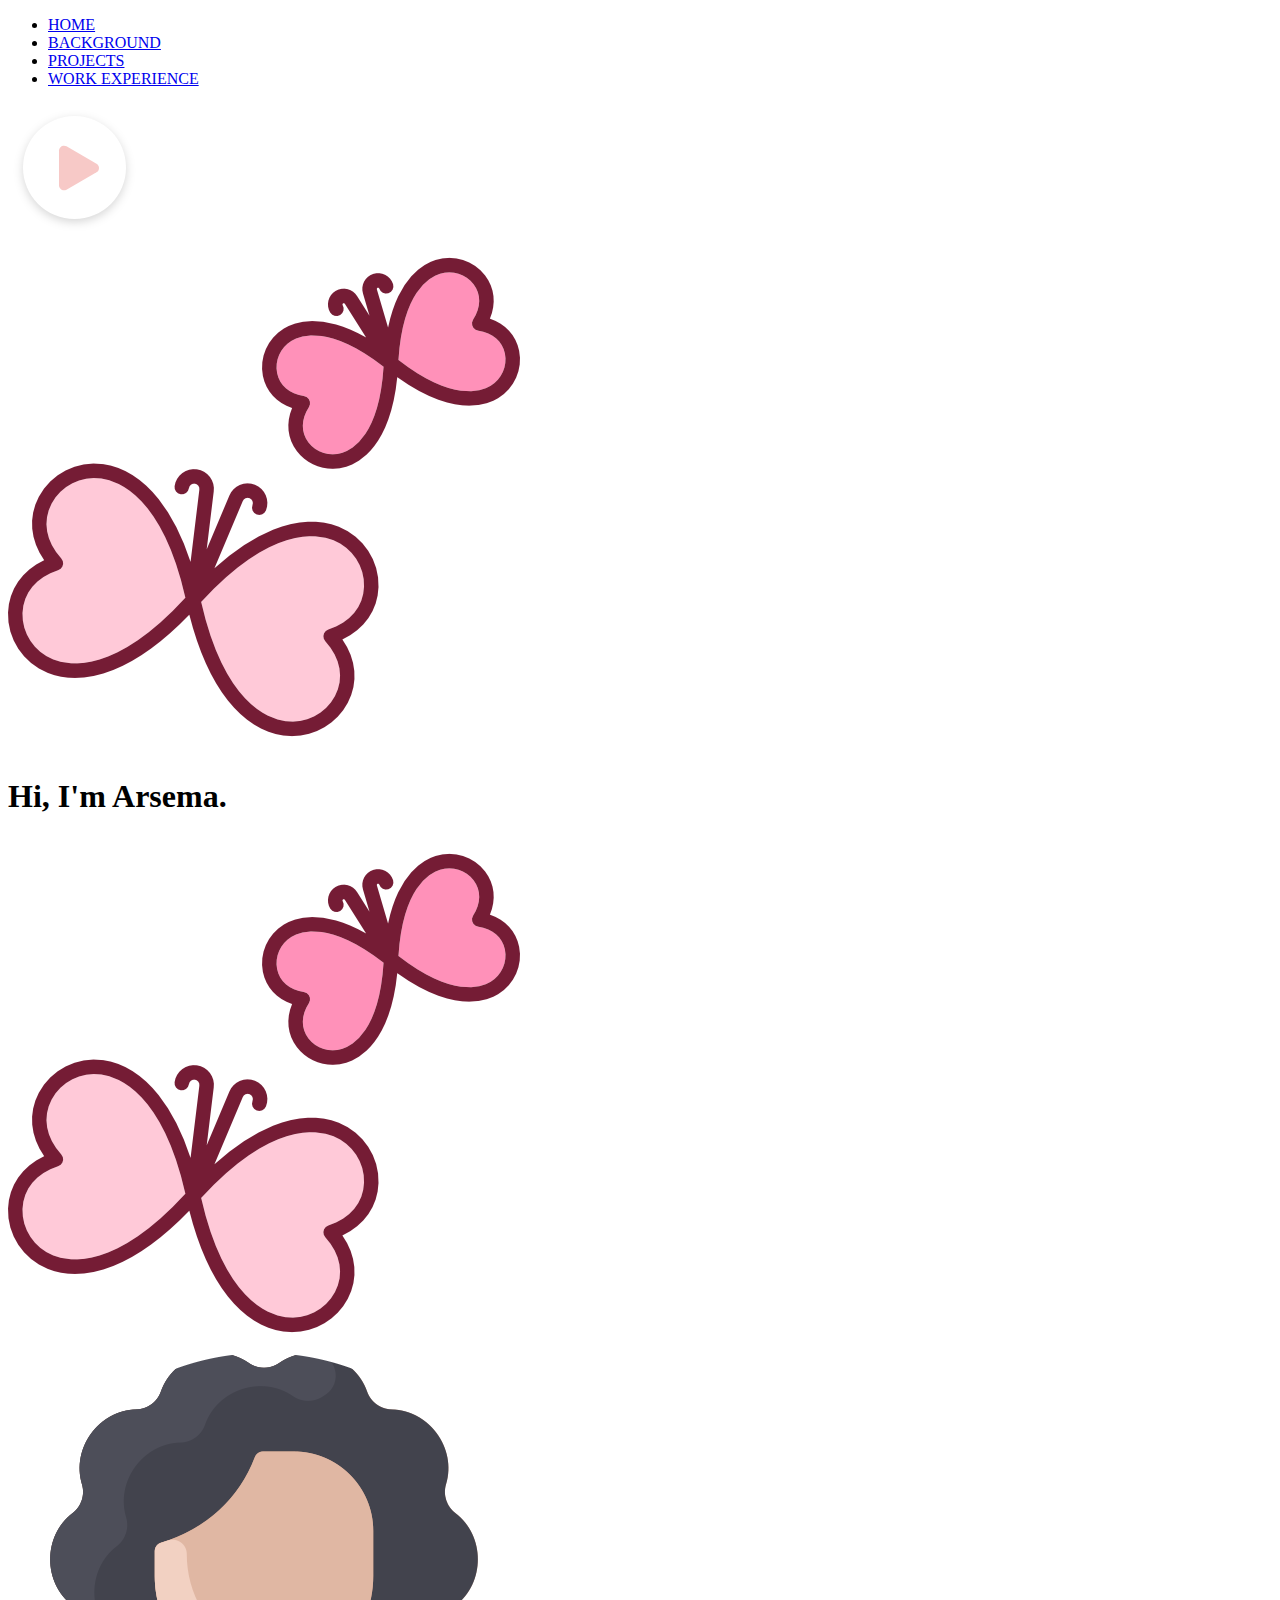
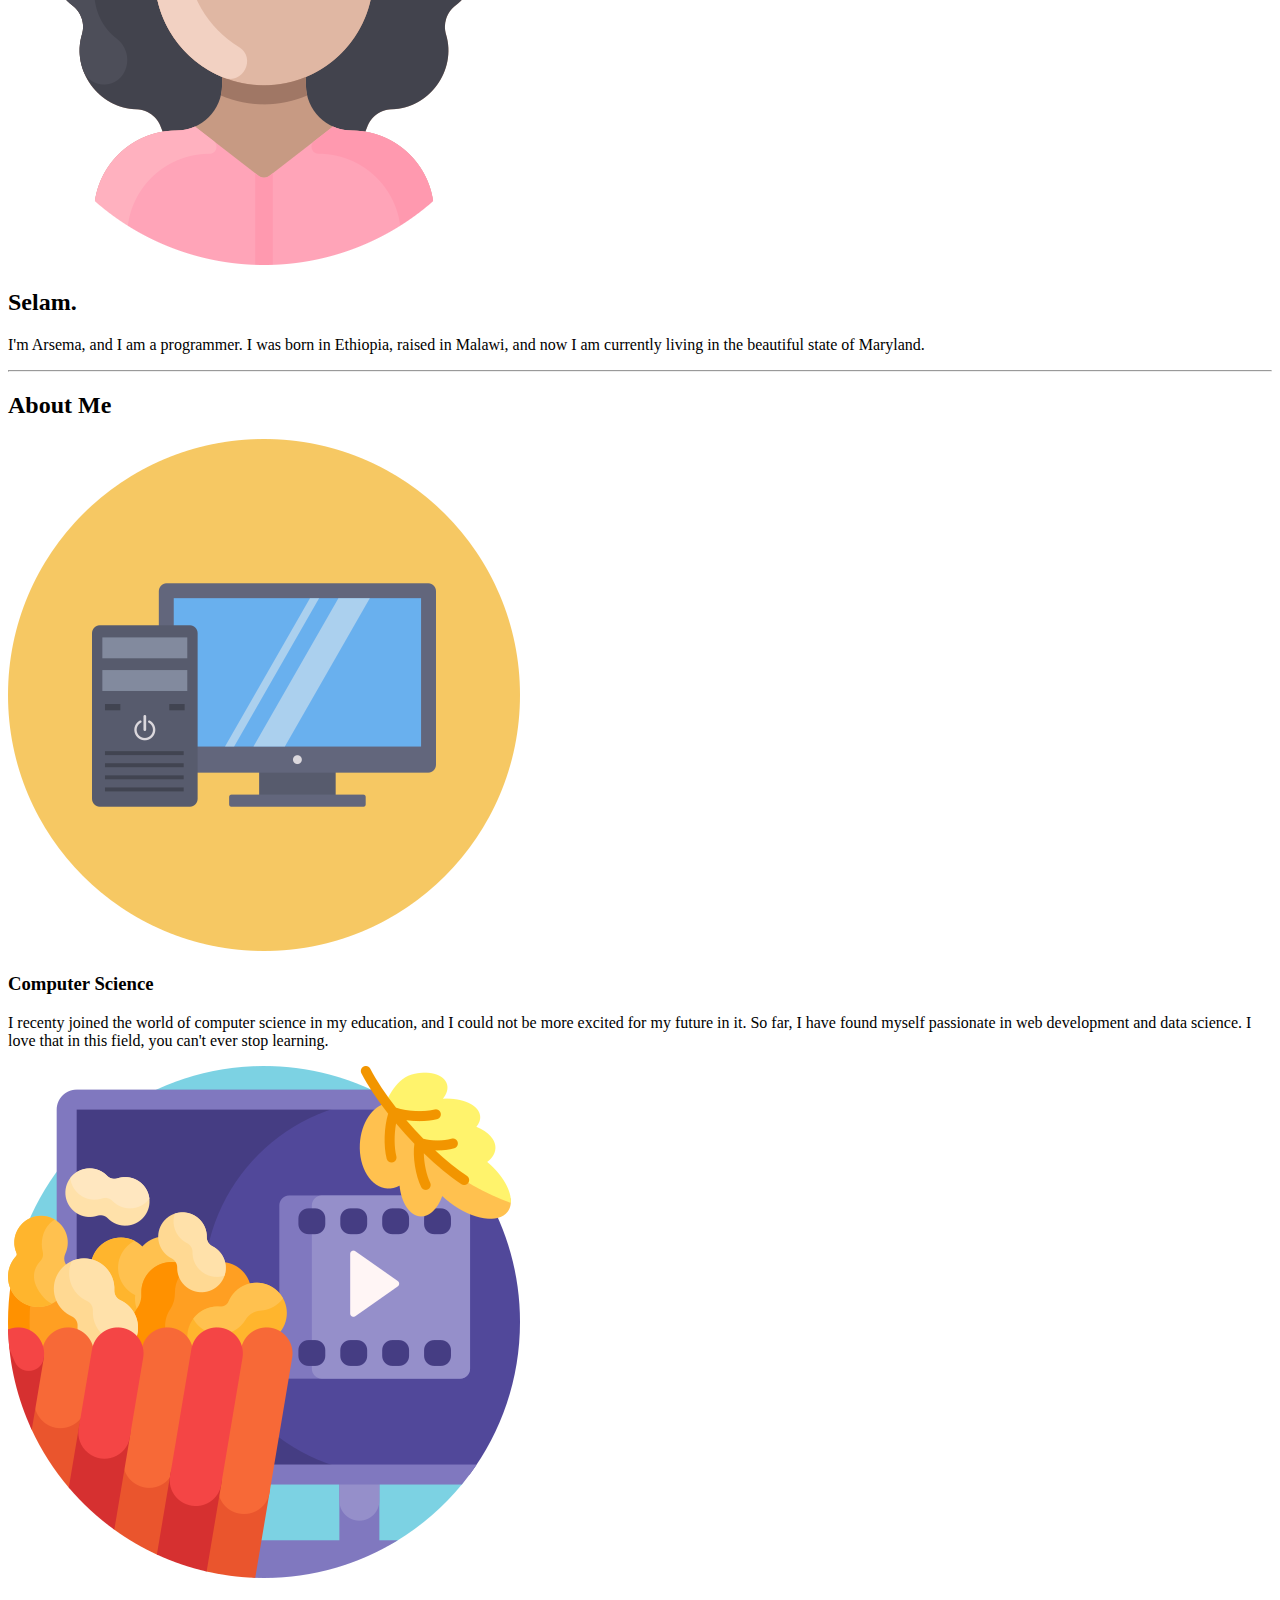
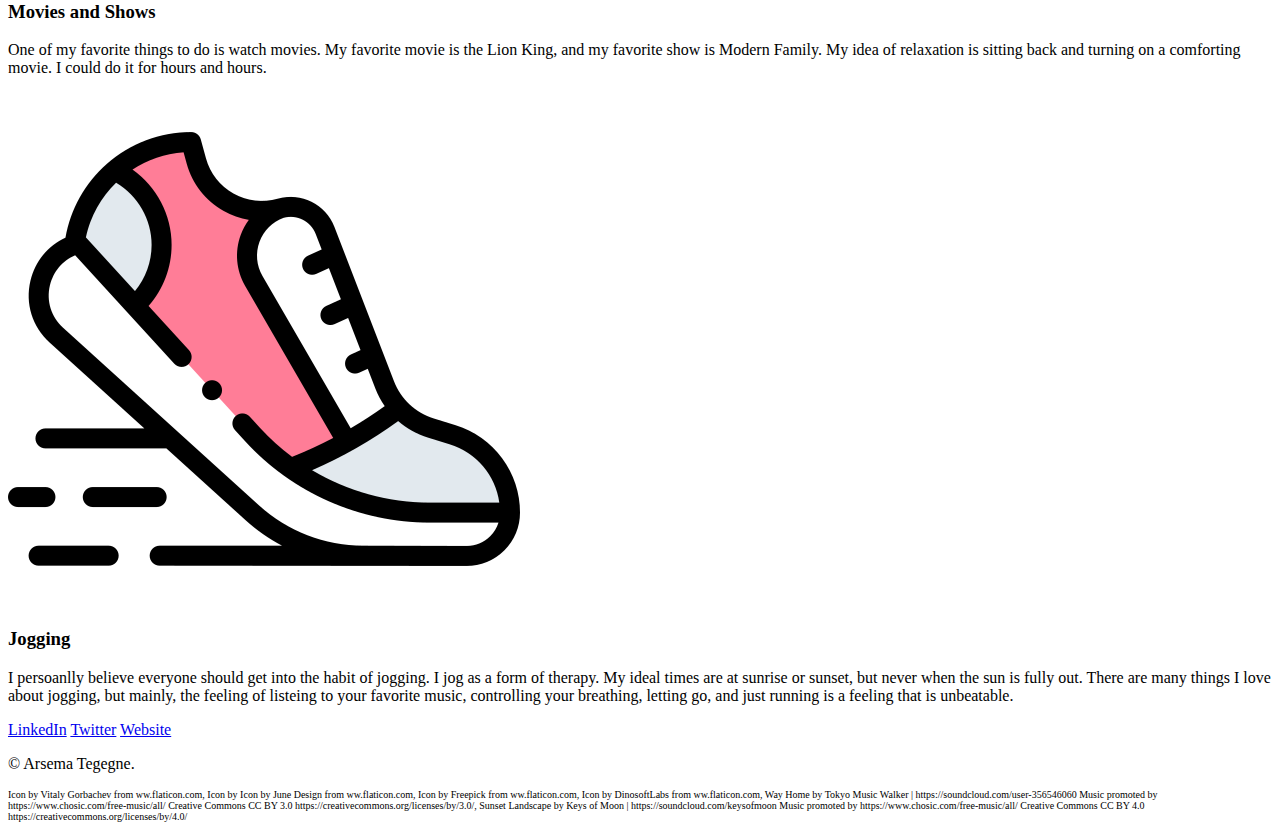
==== index.html @ faae08b9 "transfered files from computer to github" ====
<!DOCTYPE html>
<html lang="en">
<head>

    <link rel="stylesheet" href="css/styles.css">
    <link rel="icon" href="favicon.ico">
   
    <title>Arsema Tegegne</title>

    <link rel="preconnect" href="https://fonts.googleapis.com">
    <link rel="preconnect" href="https://fonts.gstatic.com" crossorigin>
    <link href="https://fonts.googleapis.com/css2?family=Merriweather:wght@300&family=Montserrat:wght@100&family=Sacramento&display=swap" rel="stylesheet">
    <link href="https://fonts.googleapis.com/css2?family=Montserrat:wght@100&family=Sacramento&display=swap" rel="stylesheet"> 

</head>

<body>
    <div class="top-container">
        <div class = "navbar">
            <ul>
                <li><a href="index.html">HOME</a></li>
                <li><a href="background.html">BACKGROUND</a></li>
                <li><a href="projects.html">PROJECTS</a></li>
                <li><a href="work.html">WORK EXPERIENCE</a></li>
            </ul>
            <img src="images/play.png" id="icon">
        </div>
        <div class = "butterflies">
          <img class="butterfly2" src="images/butterflies.png" alt="butterfly picture">
        </div>
    <h1 class = "name">Hi, I'm Arsema.</h1>
        <div class = "butterflies">
          <img class="butterfly" src="images/butterflies.png" alt="butterfly picture">
        </div>
    </div>
    <div class="middle-container">
        <div class="profile">
          <img class="profile-emoticon" src="images/woman-modified.png" alt="profile-emoticon">
          <h2>Selam.</h2>
          <p class = "intro" >I'm Arsema, and I am a programmer. I was born in Ethiopia, raised in Malawi, and now I am currently living in the 
            beautiful state of Maryland. 
        </div>
        <hr>
        <div class="about">
          <h2>About Me</h2>
          <div class="about-row">
            <img class="pc-img" src="images/pc-monitor.png" alt="">
            <h3>Computer Science</h3>
            <p>I recenty joined the world of computer science in my education, and I could not be more excited for my future in it. 
              So far, I have found myself passionate in web development and data science. I love that in this field, you can't ever stop learning.
            </p>
          </div>
          <div class="about-row">
            <img class="tv-img" src="images/tv.png" alt="tv-img">
            <h3>Movies and Shows</h3>
            <p>One of my favorite things to do is watch movies. My favorite movie is the Lion King, and my favorite show is Modern Family. My idea of relaxation
              is sitting back and turning on a comforting movie. I could do it for hours and hours.
            </p>
          </div>
          <div class="about-row">
            <img class="shoes-img" src="images/shoes.png" alt="shoe-picture">
            <h3>Jogging</h3>
            <p>I persoanlly believe everyone should get into the habit of jogging. I jog as a form of therapy. My ideal times are at sunrise or sunset, but never when the sun is fully out.
              There are many things I love about jogging, but mainly, the feeling of listeing to your favorite music, controlling your breathing, letting go, and just running is a feeling that is unbeatable.
            </p>
          </div>
        </div>
        <!--<hr>
        <div class="contact-me">
          <h2>Get In Touch</h2>
          <h3>Lorem ipsum dolor sit amet, non elit.</h3>
          <p class="contact-message">Lorem ipsum dolor sit amet, in quis, aenean amet. Phasellus sodales, tellus donec dui, ornare erat.</p>
          <a class="btn" href="mailto:name@email.com">CONTACT ME</a>
        </div>-->
    </div>
      
      
    <div class="bottom-container">
        <a class="footer-link" href="https://www.linkedin.com/">LinkedIn</a>
        <a class="footer-link" href="https://twitter.com/">Twitter</a>
        <a class="footer-link" href="https://www.appbrewery.co/">Website</a>
        <p class="copyright">© Arsema Tegegne.</p>
        <p style = "font-size: x-small;">Icon by Vitaly Gorbachev from ww.flaticon.com, Icon by Icon by June Design from ww.flaticon.com, Icon by Freepick from ww.flaticon.com, Icon by DinosoftLabs from ww.flaticon.com, Way Home by Tokyo Music Walker | https://soundcloud.com/user-356546060
            Music promoted by https://www.chosic.com/free-music/all/
            Creative Commons CC BY 3.0
            https://creativecommons.org/licenses/by/3.0/, Sunset Landscape by Keys of Moon | https://soundcloud.com/keysofmoon
            Music promoted by https://www.chosic.com/free-music/all/
            Creative Commons CC BY 4.0
            https://creativecommons.org/licenses/by/4.0/
             </p>
    </div>
    
    <audio id="mySong">

        <source src="Way-Home.mp3" type="audio/mp3">


    </audio>

    <script>
        var mySong = document.getElementById("mySong")
        var icon = document.getElementById("icon")

        icon.onclick = function(){
            if(mySong.paused){
                mySong.play();
                icon.src="images/pause.png";
            }else{
                mySong.pause();
                icon.src="images/play.png";
            }
        }



    </script>

</body>
</html>
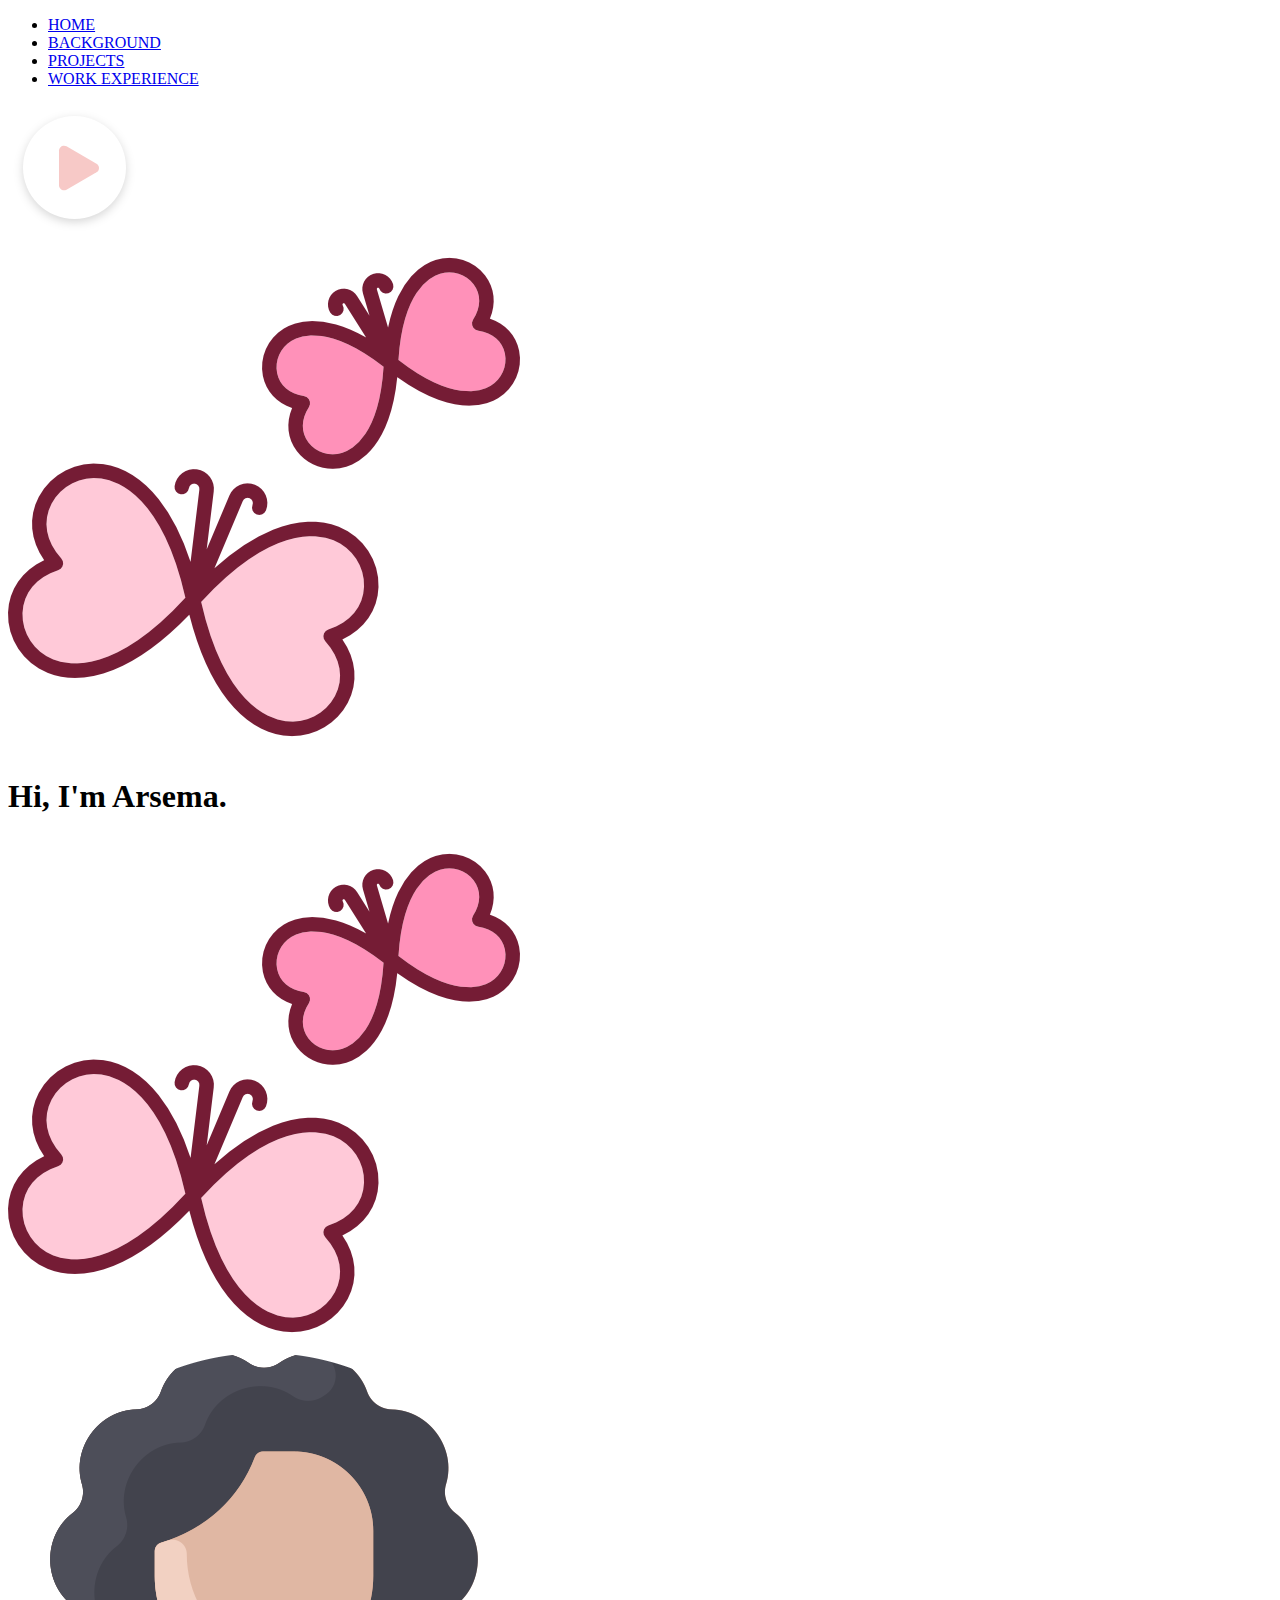
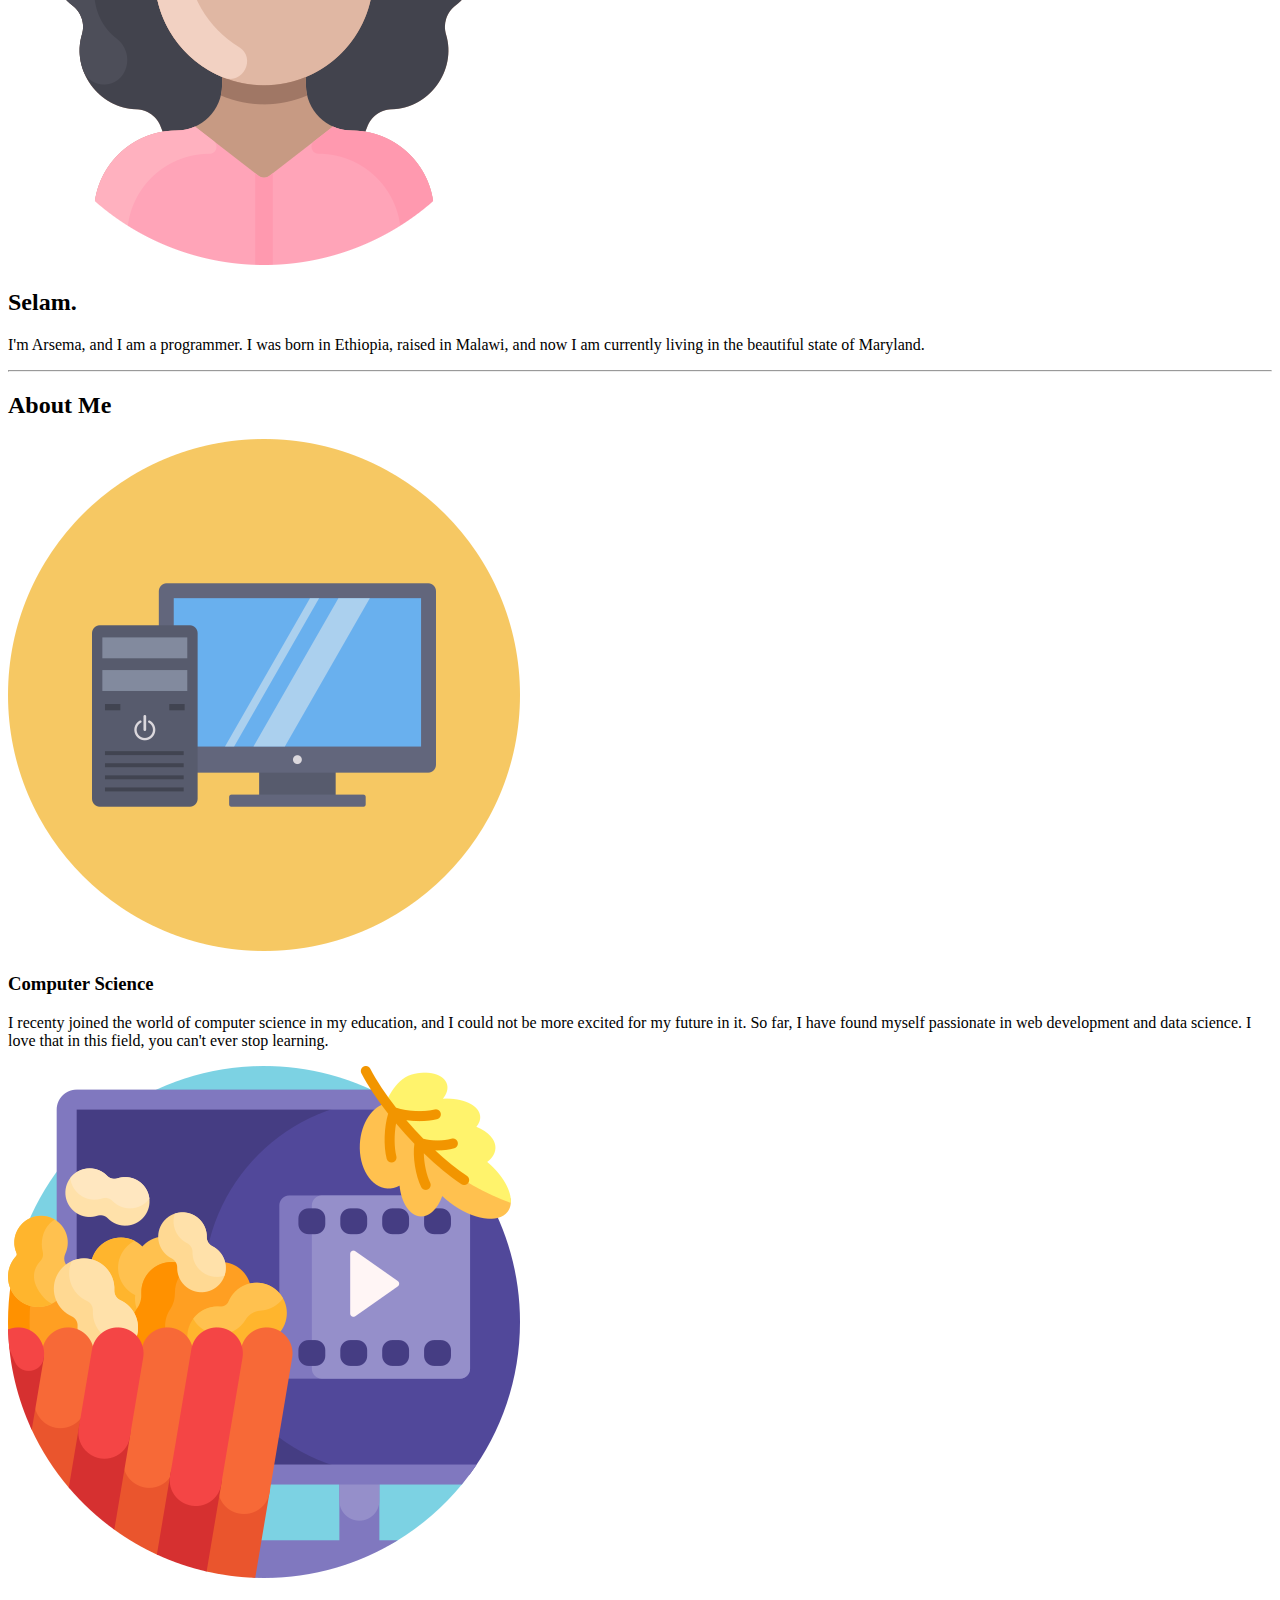
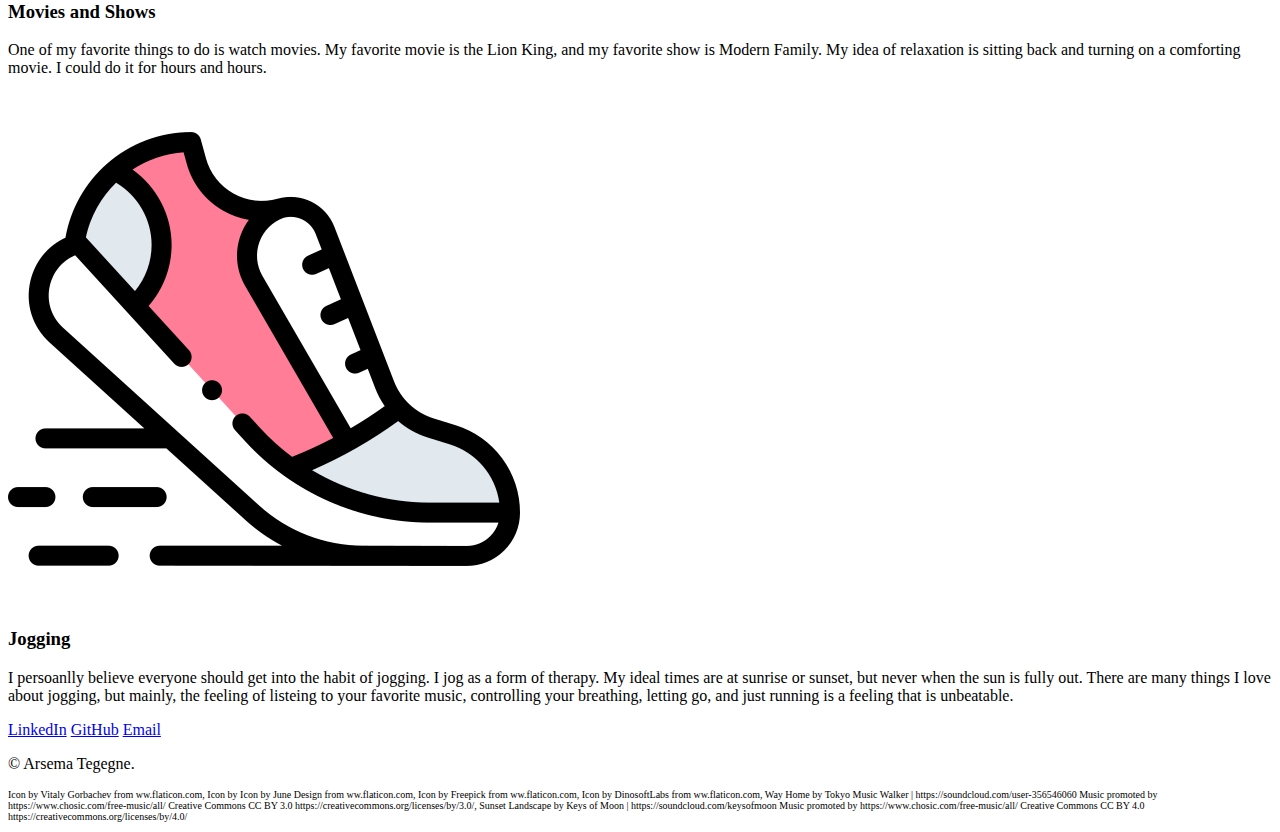
==== commit 49b10583: "updated contact links" ====
--- a/index.html
+++ b/index.html
@@ -76,9 +76,9 @@
       
       
     <div class="bottom-container">
-        <a class="footer-link" href="https://www.linkedin.com/">LinkedIn</a>
-        <a class="footer-link" href="https://twitter.com/">Twitter</a>
-        <a class="footer-link" href="https://www.appbrewery.co/">Website</a>
+        <a class="footer-link" href="https://www.linkedin.com/in/arsema-tegegne-888a68232/">LinkedIn</a>
+        <a class="footer-link" href="https://github.com/arsemateg">GitHub</a>
+        <a class="footer-link" href="mailto:arsemategegne@gmail.com">Email</a>
         <p class="copyright">© Arsema Tegegne.</p>
         <p style = "font-size: x-small;">Icon by Vitaly Gorbachev from ww.flaticon.com, Icon by Icon by June Design from ww.flaticon.com, Icon by Freepick from ww.flaticon.com, Icon by DinosoftLabs from ww.flaticon.com, Way Home by Tokyo Music Walker | https://soundcloud.com/user-356546060
             Music promoted by https://www.chosic.com/free-music/all/
